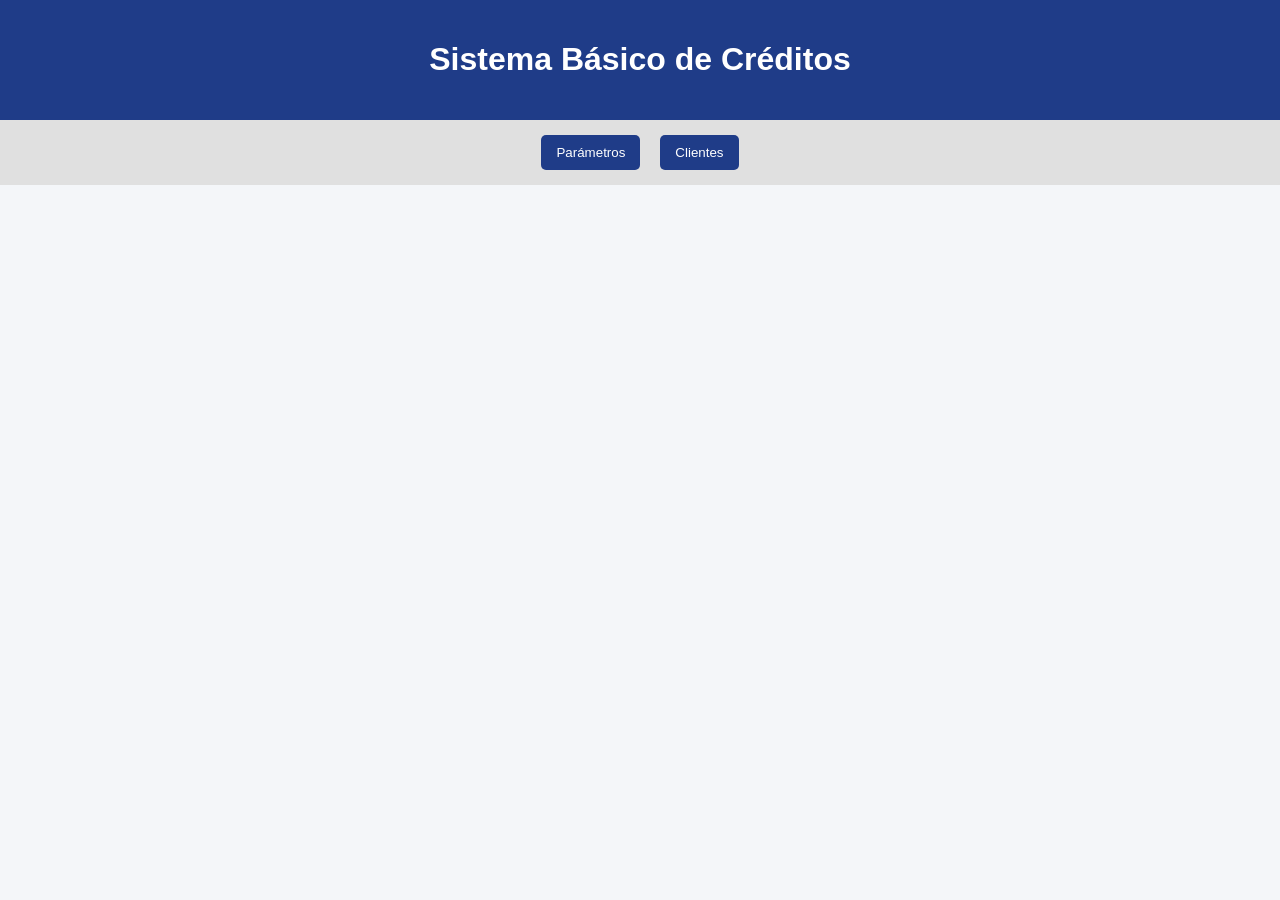
==== simulador_completo.html @ 6ba7995c "primer commit" ====
<!DOCTYPE html>
<html lang="es">
<head>
  <meta charset="UTF-8">
  <title>Sistema de Créditos</title>
</head>
<body>

<header>
  <h1>Sistema Básico de Créditos</h1>
   <link rel="stylesheet" href="simulador_completo.css">
</header>

<nav>
  <button onclick="mostrarSeccion('parametros')">Parámetros</button>
  <button onclick="mostrarSeccion('clientes')">Clientes</button>
</nav>

<section id="parametros">
  <h2>Configurar Parámetros</h2>

  <label>Tasa de interés:</label>
  <input type="number" min="10" max="20" value="15" id="tasaInteres">
  <span>%</span>

  <br>
  <button onclick="guardarTasa();">Guardar tasa</button>

  <p id="mensajeTasa"></p>
</section>

<section id="clientes">
  <h2>Registro de Clientes</h2>

  <input type="text">
  <input type="text" >
  <input type="text" >
  <input type="number" >
  <input type="number" >

  <br>

  <button >Guardar cliente</button>
  <button >Limpiar</button>

  <table>
    <thead>
      <tr>
        <th>Cédula</th>
        <th>Nombre</th>
        <th>Apellido</th>
        <th>Ingresos</th>
        <th>Egresos</th>
        <th>Acciones</th>
      </tr>
    </thead>
    <tbody id="tablaClientes">
       <tr>
          <td>1712345678</td>
          <td>Juan</td>
          <td>Pérez</td>
          <td>1200</td>
          <td>500</td>
          <td>
            <button>Actualizar</button>
            <button>Eliminar</button>
          </td>
        </tr>
        <tr>
          <td>1723456789</td>
          <td>María</td>
          <td>Gómez</td>
          <td>1500</td>
          <td>600</td>
          <td>
            <button>Actualizar</button>
            <button>Eliminar</button>
          </td>
        </tr>
        <tr>
          <td>1734567890</td>
          <td>Carlos</td>
          <td>Ramírez</td>
          <td>900</td>
          <td>350</td>
          <td>
            <button>Actualizar</button>
            <button>Eliminar</button>
          </td>
        </tr>
    </tbody>
  </table>
</section>



<script src="simulador_completo.js"></script>
<script src="utilitarios.js"></script>
</body>
</html>
---- simulador_completo.css ----
body {
      font-family: Arial, sans-serif;
      background: #f4f6f9;
      margin: 0;
      padding: 0;
    }

    header {
      background: #1f3c88;
      color: white;
      padding: 20px;
      text-align: center;
    }

    nav {
      display: flex;
      justify-content: center;
      background: #e0e0e0;
      padding: 10px;
      gap: 10px;
      flex-wrap: wrap;
    }

    nav button {
      padding: 10px 15px;
      border: none;
      background: #1f3c88;
      color: white;
      cursor: pointer;
      border-radius: 5px;
    }

    nav button:hover {
      background: #14275c;
    }

    section {
      display: none;
      padding: 20px;
      max-width: 1000px;
      margin: auto;
      background: white;
      margin-top: 20px;
      border-radius: 8px;
    }

    section.activa {
      display: block;
    }

    input, select {
      padding: 8px;
      margin: 5px;
      width: 220px;
    }

    button {
      padding: 8px 12px;
      margin: 5px;
      cursor: pointer;
    }

    table {
      width: 100%;
      border-collapse: collapse;
      margin-top: 15px;
    }

    th, td {
      border: 1px solid #ccc;
      padding: 8px;
      text-align: center;
    }

    th {
      background: #1f3c88;
      color: white;
    }

    .aprobado {
      background: #d4edda;
      color: #155724;
      padding: 15px;
      border-radius: 5px;
      font-weight: bold;
      margin-top: 15px;
    }

    .rechazado {
      background: #f8d7da;
      color: #721c24;
      padding: 15px;
      border-radius: 5px;
      font-weight: bold;
      margin-top: 15px;
    }

    .card {
      background: #f1f1f1;
      padding: 15px;
      border-radius: 5px;
      margin-top: 10px;
    }
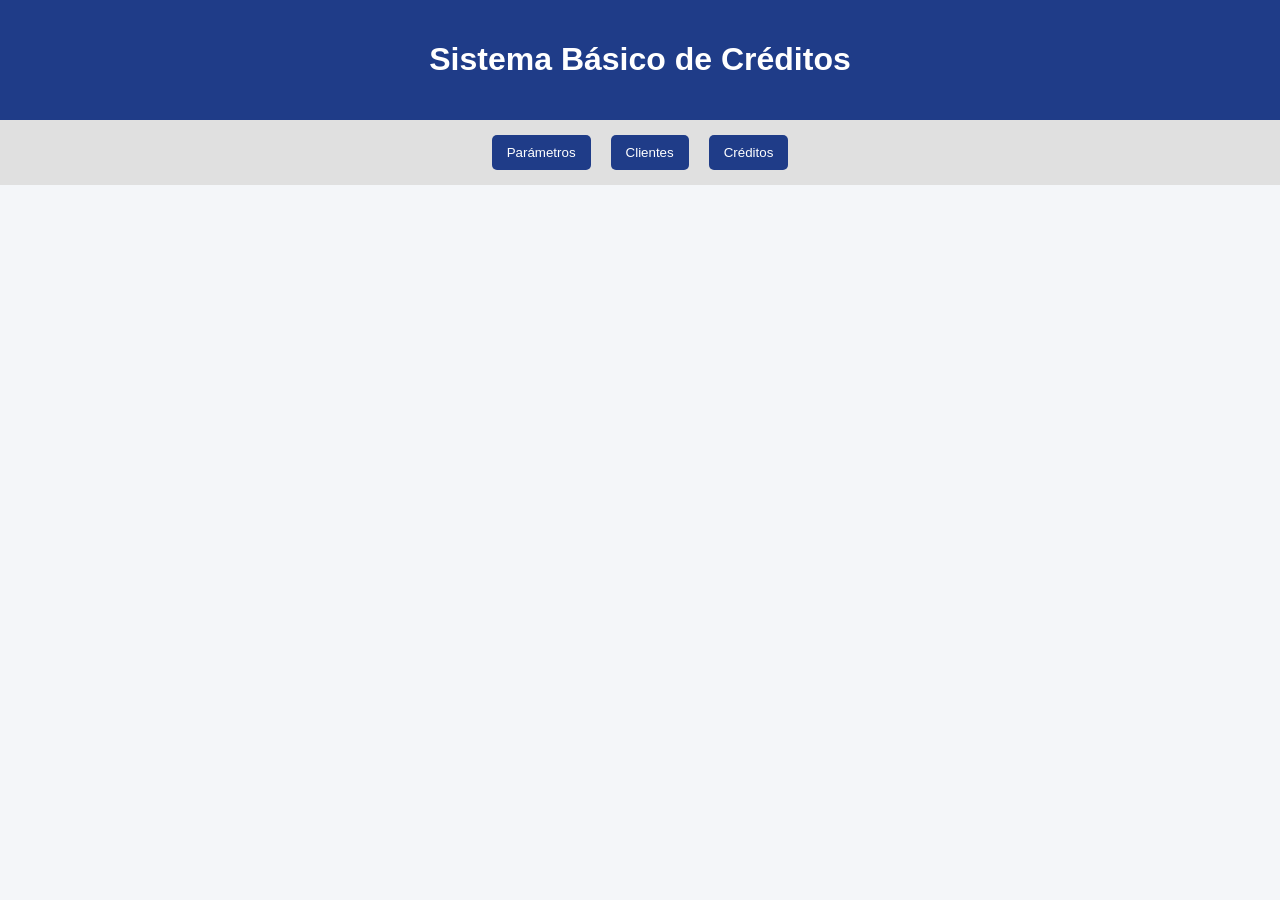
==== commit 02264083: "arreglo de objetos parte 2" ====
--- a/simulador_completo.html
+++ b/simulador_completo.html
@@ -14,6 +14,7 @@
 <nav>
   <button onclick="mostrarSeccion('parametros')">Parámetros</button>
   <button onclick="mostrarSeccion('clientes')">Clientes</button>
+  <button onclick="mostrarSeccion('creditos')" >Créditos</button>
 </nav>
 
 <section id="parametros">
@@ -32,16 +33,17 @@
 <section id="clientes">
   <h2>Registro de Clientes</h2>
 
-  <input type="text">
-  <input type="text" >
-  <input type="text" >
-  <input type="number" >
-  <input type="number" >
+  <input type="text" id="Cedula" placeholder="Ingrese Cedula">
+  <input type="text" id="Nombre" placeholder="Ingrese Nombre">
+  <input type="text" id="Apellido" placeholder="Ingrese Apellido" >
+  <input type="number" id="Ingresos" placeholder="Ingresos" >
+  <input type="number" id="Egresos" placeholder="Egresos">
 
   <br>
 
-  <button >Guardar cliente</button>
-  <button >Limpiar</button>
+  <button onclick="guardarCliente();">Guardar cliente</button>
+  <button onclick="limpiar();">Limpiar</button>
+  <p id="mensajeCliente"></p>
 
   <table>
     <thead>
@@ -54,46 +56,30 @@
         <th>Acciones</th>
       </tr>
     </thead>
-    <tbody id="tablaClientes">
-       <tr>
-          <td>1712345678</td>
-          <td>Juan</td>
-          <td>Pérez</td>
-          <td>1200</td>
-          <td>500</td>
-          <td>
-            <button>Actualizar</button>
-            <button>Eliminar</button>
-          </td>
-        </tr>
-        <tr>
-          <td>1723456789</td>
-          <td>María</td>
-          <td>Gómez</td>
-          <td>1500</td>
-          <td>600</td>
-          <td>
-            <button>Actualizar</button>
-            <button>Eliminar</button>
-          </td>
-        </tr>
-        <tr>
-          <td>1734567890</td>
-          <td>Carlos</td>
-          <td>Ramírez</td>
-          <td>900</td>
-          <td>350</td>
-          <td>
-            <button>Actualizar</button>
-            <button>Eliminar</button>
-          </td>
-        </tr>
-    </tbody>
+    <tbody id="tablaClientes"></tbody>
   </table>
 </section>
+<section id="creditos">
+  <h2>Solicitar Crédito</h2>
 
+  <input type="text" id="buscarCedulaCredito">
+  <button onclick="buscarClienteCredito()">Buscar cliente</button>
 
+  <div id="datosClienteCredito" class="card"></div>
 
+  <input type="number" id="montoCredito">
+  <input type="number" id="plazoCredito">
+
+  <br>
+
+  <button onclick="calcularCredito()">Calcular crédito</button>
+
+  <div id="resultadoCredito"></div>
+
+  <button id="btnSolicitarCredito" onclick="solicitarCredito()" disabled>
+    Solicitar crédito
+  </button>
+</section>
 <script src="simulador_completo.js"></script>
 <script src="utilitarios.js"></script>
 </body>
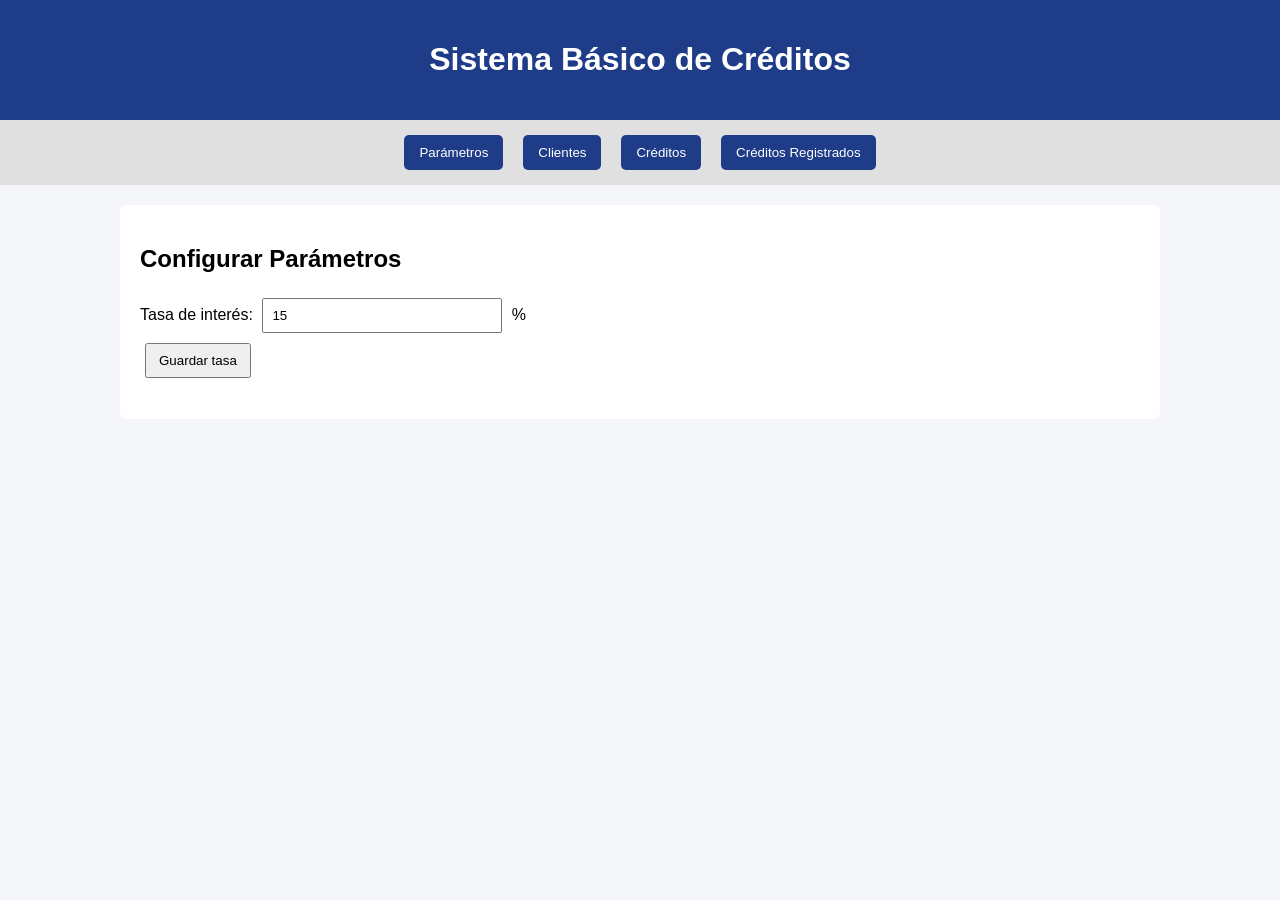
==== commit 47a75580: "Finalización taller simulación crédito" ====
--- a/simulador_completo.html
+++ b/simulador_completo.html
@@ -2,6 +2,7 @@
 <html lang="es">
 <head>
   <meta charset="UTF-8">
+  <meta name="viewport" content="width=device-width, initial-scale=1">
   <title>Sistema de Créditos</title>
 </head>
 <body>
@@ -15,6 +16,7 @@
   <button onclick="mostrarSeccion('parametros')">Parámetros</button>
   <button onclick="mostrarSeccion('clientes')">Clientes</button>
   <button onclick="mostrarSeccion('creditos')" >Créditos</button>
+  <button onclick="mostrarSeccion('listaCreditos'); pintarCreditos(creditos);">Créditos Registrados</button>
 </nav>
 
 <section id="parametros">
@@ -41,6 +43,7 @@
 
   <br>
 
+
   <button onclick="guardarCliente();">Guardar cliente</button>
   <button onclick="limpiar();">Limpiar</button>
   <p id="mensajeCliente"></p>
@@ -54,6 +57,7 @@
         <th>Ingresos</th>
         <th>Egresos</th>
         <th>Acciones</th>
+        
       </tr>
     </thead>
     <tbody id="tablaClientes"></tbody>
@@ -62,13 +66,16 @@
 <section id="creditos">
   <h2>Solicitar Crédito</h2>
 
+  <label for="buscarCedulaCredito">Cédula del cliente:</label>
   <input type="text" id="buscarCedulaCredito">
   <button onclick="buscarClienteCredito()">Buscar cliente</button>
 
   <div id="datosClienteCredito" class="card"></div>
 
-  <input type="number" id="montoCredito">
-  <input type="number" id="plazoCredito">
+  <label for="montoCredito">Monto ($):</label>
+  <input type="number" id="montoCredito" min="0.01" step="0.01">
+  <label for="plazoCredito">Plazo (años):</label>
+  <input type="number" id="plazoCredito" min="1" step="1">
 
   <br>
 
@@ -77,10 +84,37 @@
   <div id="resultadoCredito"></div>
 
   <button id="btnSolicitarCredito" onclick="solicitarCredito()" disabled>
-    Solicitar crédito
+    Asignar Crédito
   </button>
+  <p id="mensajeAsignacion" aria-live="polite"></p>
 </section>
+
+<section id="listaCreditos">
+  <h2>Créditos Registrados</h2>
+
+  <label for="buscarCedulaListado">Cédula del cliente:</label>
+  <input type="text" id="buscarCedulaListado" placeholder="Ingrese la cédula">
+  <p id="mensajeHistorial" aria-live="polite"></p>
+  <button onclick="buscarCreditosCliente()">Buscar</button>
+  <button onclick="pintarCreditos(creditos)">Ver todos</button>
+
+  <table>
+    <thead>
+      <tr>
+        <th>Cédula</th>
+        <th>Nombre</th>
+        <th>Apellido</th>
+        <th>Monto</th>
+        <th>Tasa</th>
+        <th>Plazo</th>
+        <th>Cuota</th>
+      </tr>
+    </thead>
+    <tbody id="tablaCreditos"></tbody>
+  </table>
+</section>
+
+<script src="utilitarios.js"></script>
 <script src="simulador_completo.js"></script>
-<script src="utilitarios.js"></script>
 </body>
 </html>
--- a/simulador_completo.css
+++ b/simulador_completo.css
@@ -102,4 +102,6 @@
       border-radius: 5px;
       margin-top: 10px;
     }
-  +  
+button:disabled { opacity: .5; cursor: not-allowed; }
+section { overflow-x: auto; }
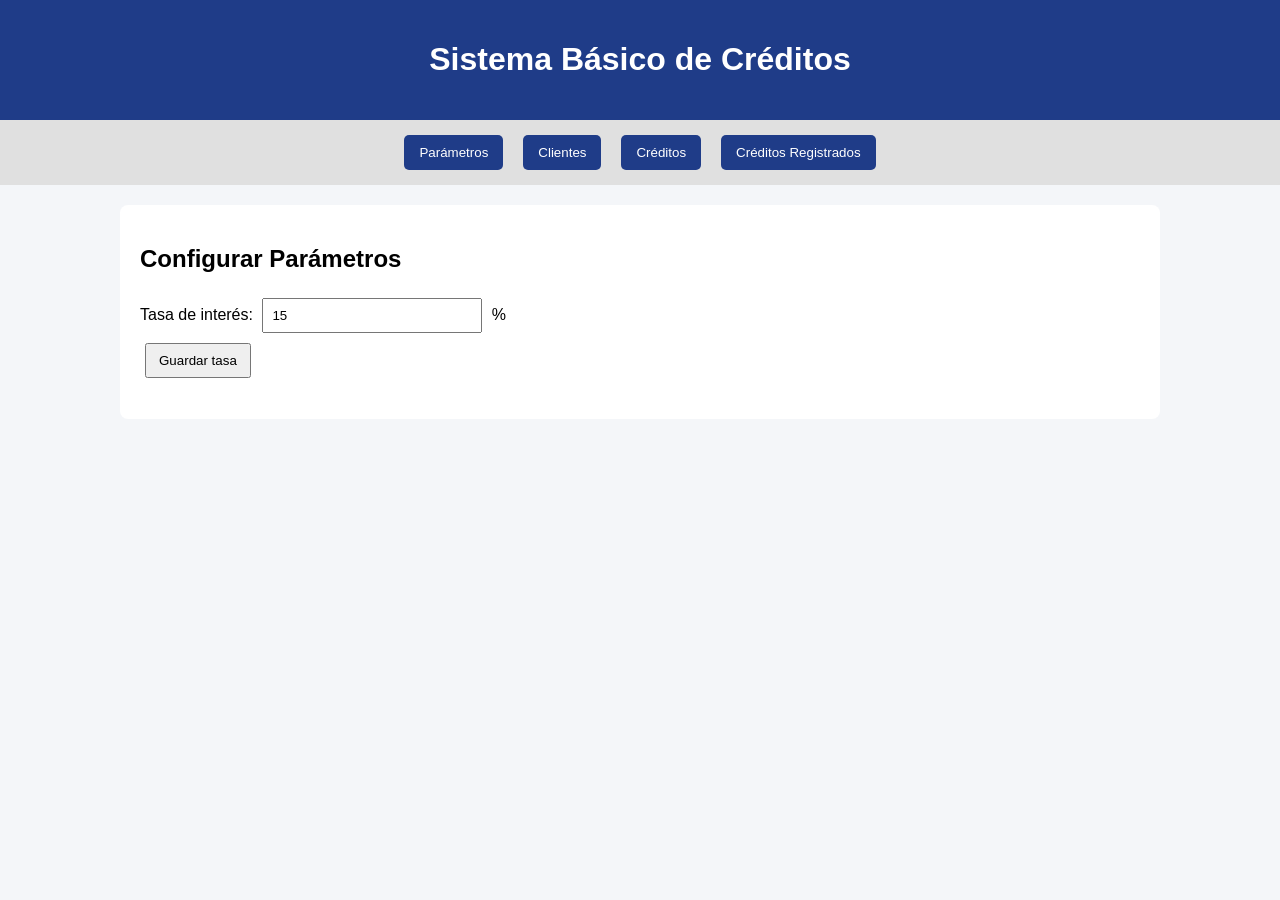
==== commit 1de525d2: "validaciones" ====
--- a/simulador_completo.html
+++ b/simulador_completo.html
@@ -68,19 +68,23 @@
 
   <label for="buscarCedulaCredito">Cédula del cliente:</label>
   <input type="text" id="buscarCedulaCredito">
+  <p class="error-campo" id="error_buscarCedulaCredito" aria-live="polite"></p>
   <button onclick="buscarClienteCredito()">Buscar cliente</button>
 
   <div id="datosClienteCredito" class="card"></div>
 
   <label for="montoCredito">Monto ($):</label>
-  <input type="number" id="montoCredito" min="0.01" step="0.01">
+  <input type="number" id="montoCredito" max="100000" min="0.01" step="0.01">
+  <p class="error-campo" id="error_montoCredito" aria-live="polite"></p>
   <label for="plazoCredito">Plazo (años):</label>
-  <input type="number" id="plazoCredito" min="1" step="1">
+  <input type="number" id="plazoCredito" max="30" min="1" step="1">
+  <p class="error-campo" id="error_plazoCredito" aria-live="polite"></p>
 
   <br>
 
-  <button onclick="calcularCredito()">Calcular crédito</button>
+  <button onclick="calcularCredito()">Calcular Simulador</button>
 
+  <p class="error-campo" id="error_tasaCredito" aria-live="polite"></p>
   <div id="resultadoCredito"></div>
 
   <button id="btnSolicitarCredito" onclick="solicitarCredito()" disabled>
--- a/simulador_completo.css
+++ b/simulador_completo.css
@@ -105,3 +105,14 @@
   
 button:disabled { opacity: .5; cursor: not-allowed; }
 section { overflow-x: auto; }
+
+/* Mensajes debajo de los campos; aparecen únicamente al calcular. */
+.error-campo { color: #a51c30; font-size: .9rem; margin: 3px 5px 12px; }
+.error-campo:empty { display: none; }
+[aria-invalid="true"] { border: 2px solid #a51c30; }
+input { box-sizing: border-box; max-width: 100%; }
+@media (max-width: 600px) {
+  section { margin: 12px 8px; padding: 16px; }
+  input { display: block; width: 100%; margin: 5px 0; }
+  nav button { flex: 1 1 40%; }
+}
